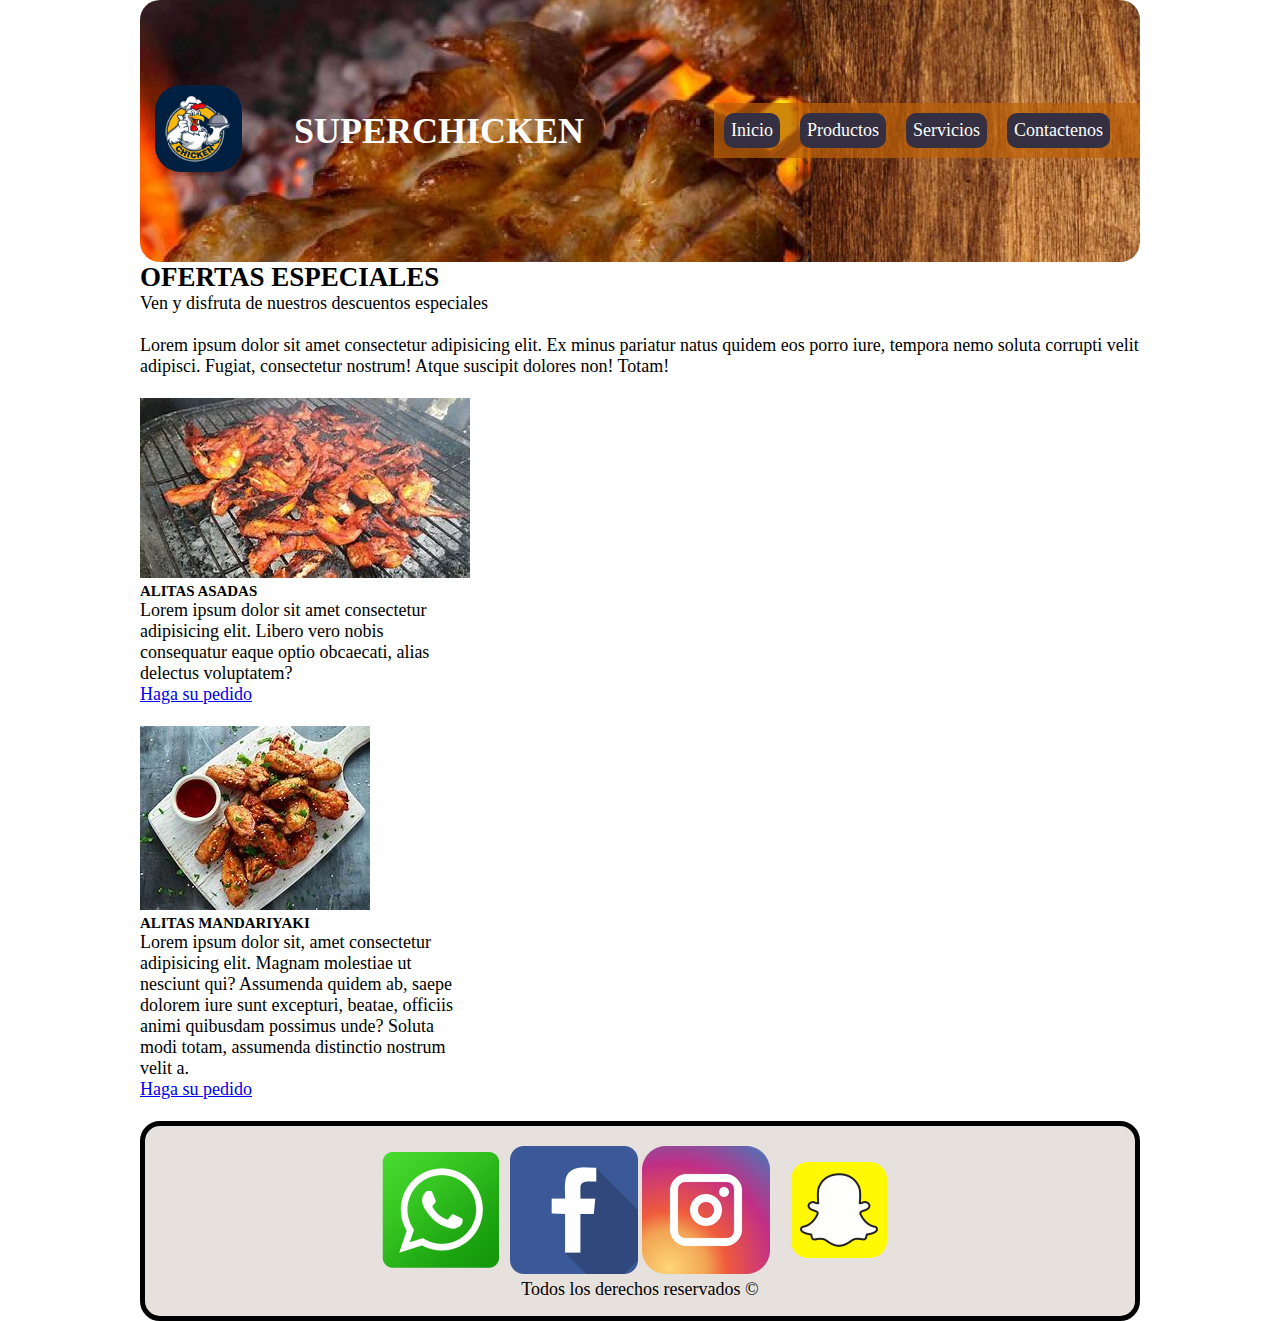
==== index.html @ 85a1d0b8 "Add files via upload" ====
<!DOCTYPE html>
<html lang="en">
<head>
    <meta charset="UTF-8">
    <meta name="viewport" content="width=device-width, initial-scale=1.0">
    <link rel="shortcut icon" href="images/chicken.ico" type="image/x-icon">
    <title>SUPERCHICKEN</title>
    <link rel="stylesheet" href="style.css">

</head>
<body>
    <header>
        <div class="logo">
            <img src="images/restaurant-logo.jpg" alt="Descargado de Google">
        </div>
        <div class="titulo">
        <h1>SUPERCHICKEN</h1>
        </div>
        <nav>
            <a href="index.html">Inicio</a>
            <a href="productos.html">Productos</a>
            <a href="servicios.html">Servicios</a>
            <a href="contactenos.html">Contactenos</a>
        </nav>
    </header>
    <main>
        <section>
            <h2>OFERTAS ESPECIALES</h2>
            <p>Ven y disfruta de nuestros descuentos especiales</p>
            <br>
            <p>Lorem ipsum dolor sit amet consectetur adipisicing elit. Ex minus pariatur natus quidem eos porro iure, tempora nemo soluta corrupti velit adipisci. Fugiat, consectetur nostrum! Atque suscipit dolores non! Totam!</p>
        </section>
<br>
        <div class="row mb-5">
            <div class="col">
                <div class="card" style="width: 18rem;">
                    <img src="images/alitas.jfif" class="Alitas Asadas" alt="...">
                    <div class="card-body">
                    <h5 class="card-title">ALITAS ASADAS</h5>
                    <p>Lorem ipsum dolor sit amet consectetur adipisicing elit. Libero vero nobis consequatur eaque optio obcaecati, alias delectus voluptatem?</p>
                    <a href="contactenos.html" class="btn btn-primary">Haga su pedido</a>
                    </div>
                </div>
            </div>
        <br>
            <div class="col">
                <div class="card" style="width: 18rem;">
                    <img src="images/alitas 2.jfif" class="Alitas Mandariyaki" alt="...">
                    <div class="card-body">
                    <h5 class="card-title">ALITAS MANDARIYAKI</h5>
                    <p>Lorem ipsum dolor sit, amet consectetur adipisicing elit. Magnam molestiae ut nesciunt qui? Assumenda quidem ab, saepe dolorem iure sunt excepturi, beatae, officiis animi quibusdam possimus unde? Soluta modi totam, assumenda distinctio nostrum velit a.</p>
                    <a href="contactenos.html" class="btn btn-primary">Haga su pedido</a>
                    </div>
                </div>
            </div>
        </div>
        
    </main>
    <br>
    <footer>
        <div class="footer1">
            <a href="https://web.whatsapp.com/" target="_blank"><img src="images/whatsapp.ico" alt="whatsapp"></a>
            <a href="https://www.facebook.com/" target="_blank"><img src="images/facebook.ico" alt="facebook"></a>
            <a href="https://www.instagram.com/" target="_blank"><img src="images/instagram.ico" alt="instagram"></a>
            <a href="https://www.snapchat.com/es" target="_blank"><img src="images/Snap.ico"alt="snapchat"></a>
       <div class="footer2">
            <p>Todos los derechos reservados &copy;</p>
      </div>
        </div>
    </footer>
</body>
</html>
---- style.css ----
*{
    box-sizing: border-box;
    padding: 0;
    margin: 0;
}

html{
    font-family: Cambria, Cochin, Georgia, Times, 'Times New Roman', serif;

    margin-left: 70px;
    margin-right: 70px;
    font-size: 18px;
    /* background-color: rgb(84, 100, 9); */

}

body{
    background-image: url(images/fondo.jpg);
    background-repeat: no-repeat;
    background-size: cover;
    background-attachment: fixed;
    margin-left: 70px;
    margin-right: 70px;
}

header{
    background-color: rgb(26, 29, 238);
    background-image: none;
    display: flex;
    justify-content: space-around;
    align-items: center;
    padding: 70px 0;
    background-image: url(images/PARRILLA.jpg);
    border-radius: 20px;
}

.logo{
    padding: 15px;
}

.logo img{
    width: 70%;
    border-radius: 30%;

}

.titulo{
    color: #fff;
    justify-content: center;
    margin-right: 130px;
}

nav{
    background-color: rgba(190, 97, 10, 0.719);
    padding: 10px;
    display: flex;
    justify-content: center;
    align-items: center;
    
}

nav a{
    background-color: rgb(53, 48, 65);
    color: #fff;
    padding: 7px;
    border-radius: 10px;
    text-decoration: none;
    margin-right: 20px;
}

nav a:hover{
    background-color: rgb(255, 255, 255);
    color: blue;
}

main{
    /* background-color: rgb(59, 87, 27); */
    width: 100%;
    margin: auto;
   
}

.formulario{
    width: 50%;
    margin: 40px auto;
    box-shadow: 3px 3px 3px 3px;
    background-color: rgba(186, 191, 197, 0.493);
    border-radius: 20px;
    padding: 25px;
}

footer .footer1{
    background-color: rgb(231, 225, 221);
    height: 200px;
    border: 5px solid rgb(0, 0, 0);
    border-radius: 20px;
    text-align: center;
    padding: 20px;
}
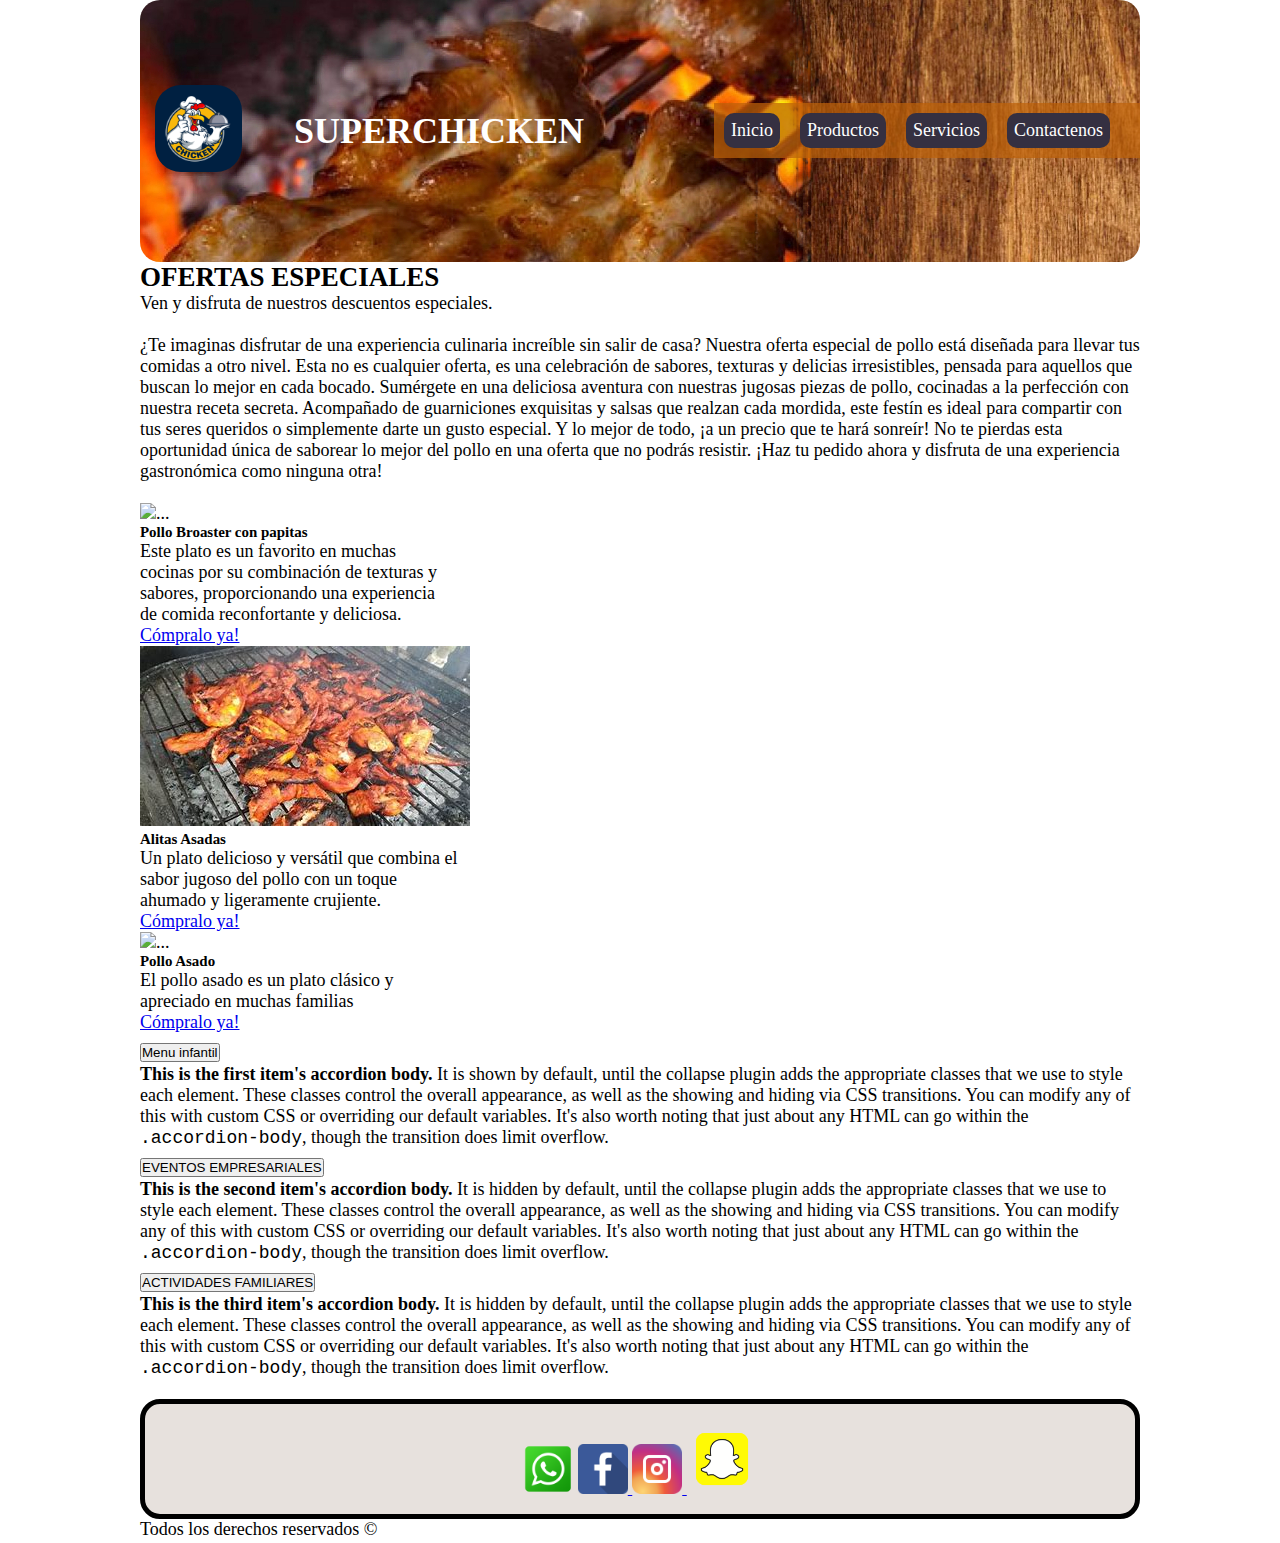
==== commit 147128f0: "Add files via upload" ====
--- a/index.html
+++ b/index.html
@@ -6,16 +6,17 @@
     <link rel="shortcut icon" href="images/chicken.ico" type="image/x-icon">
     <title>SUPERCHICKEN</title>
     <link rel="stylesheet" href="style.css">
-
+    <link href="https://cdn.jsdelivr.net/npm/bootstrap@5.0.2/dist/css/bootstrap.min.css" rel="stylesheet" integrity="sha384-EVSTQN3/azprG1Anm3QDgpJLIm9Nao0Yz1ztcQTwFspd3yD65VohhpuuCOmLASjC" crossorigin="anonymous">
 </head>
 <body>
     <header>
         <div class="logo">
-            <img src="images/restaurant-logo.jpg" alt="Descargado de Google">
+            <a href="index.html"><img src="images/restaurant-logo.jpg" alt="Descargado de Google"></a>
         </div>
         <div class="titulo">
         <h1>SUPERCHICKEN</h1>
         </div>
+        
         <nav>
             <a href="index.html">Inicio</a>
             <a href="productos.html">Productos</a>
@@ -26,46 +27,107 @@
     <main>
         <section>
             <h2>OFERTAS ESPECIALES</h2>
-            <p>Ven y disfruta de nuestros descuentos especiales</p>
+            <p>Ven y disfruta de nuestros descuentos especiales.</p>
             <br>
-            <p>Lorem ipsum dolor sit amet consectetur adipisicing elit. Ex minus pariatur natus quidem eos porro iure, tempora nemo soluta corrupti velit adipisci. Fugiat, consectetur nostrum! Atque suscipit dolores non! Totam!</p>
+            <p>¿Te imaginas disfrutar de una experiencia culinaria increíble sin salir de casa? Nuestra oferta especial de pollo está diseñada para llevar tus comidas a otro nivel. Esta no es cualquier oferta, es una celebración de sabores, texturas y delicias irresistibles, pensada para aquellos que buscan lo mejor en cada bocado.
+
+                Sumérgete en una deliciosa aventura con nuestras jugosas piezas de pollo, cocinadas a la perfección con nuestra receta secreta. Acompañado de guarniciones exquisitas y salsas que realzan cada mordida, este festín es ideal para compartir con tus seres queridos o simplemente darte un gusto especial. Y lo mejor de todo, ¡a un precio que te hará sonreír!
+                
+                No te pierdas esta oportunidad única de saborear lo mejor del pollo en una oferta que no podrás resistir. ¡Haz tu pedido ahora y disfruta de una experiencia gastronómica como ninguna otra!</p>
         </section>
 <br>
-        <div class="row mb-5">
-            <div class="col">
-                <div class="card" style="width: 18rem;">
-                    <img src="images/alitas.jfif" class="Alitas Asadas" alt="...">
-                    <div class="card-body">
-                    <h5 class="card-title">ALITAS ASADAS</h5>
-                    <p>Lorem ipsum dolor sit amet consectetur adipisicing elit. Libero vero nobis consequatur eaque optio obcaecati, alias delectus voluptatem?</p>
-                    <a href="contactenos.html" class="btn btn-primary">Haga su pedido</a>
-                    </div>
+
+        
+<div class="row mb-5">
+    <div class="col">
+        <div class="card" style="width: 17rem;">
+            <img src="images/Pollo frito con papas fritas .jpeg" class="card-img-top" alt="...">
+            <div class="card-body">
+            <h5 class="card-title">Pollo Broaster con papitas</h5>
+            <p class="card-text">Este plato es un favorito en muchas cocinas por su combinación de texturas y sabores, proporcionando una experiencia de comida reconfortante y deliciosa.</p>
+            <a href="#" class="btn btn-primary">Cómpralo ya!</a>
+            </div>
+        </div>
+    </div>
+
+    <div class="col">
+        <div class="card" style="width: 18rem;">
+            <img src="images/alitas.jfif" class="card-img-top" alt="...">
+            <div class="card-body">
+            <h5 class="card-title">Alitas Asadas</h5>
+            <p class="card-text">Un plato delicioso y versátil que combina el sabor jugoso del pollo con un toque ahumado y ligeramente crujiente.</p>
+            <a href="#" class="btn btn-primary">Cómpralo ya!</a>
+            </div>
+        </div>
+    </div>
+
+    <div class="col">
+        <div class="card" style="width: 18rem;">
+            <img src="images/Pollo asado1.jpg" class="card-img-top" alt="...">
+            <div class="card-body">
+            <h5 class="card-title">Pollo Asado</h5>
+            <p class="card-text">El pollo asado es un plato clásico y apreciado en muchas familias</p>
+            <a href="#" class="btn btn-primary">Cómpralo ya!</a>
+            </div>
+        </div>
+    </div>
+</div>
+
+        
+<!-- Acordeon -->
+ <div class="acordeon">
+        <div class="accordion my-5" id="accordionExample">
+            <div class="accordion-item">
+            <h2 class="accordion-header" id="headingOne">
+                <button class="accordion-button" type="button" data-bs-toggle="collapse" data-bs-target="#collapseOne" aria-expanded="true" aria-controls="collapseOne">
+                Menu infantil
+                </button>
+            </h2>
+            <div id="collapseOne" class="accordion-collapse collapse show" aria-labelledby="headingOne" data-bs-parent="#accordionExample">
+                <div class="accordion-body">
+                <strong>This is the first item's accordion body.</strong> It is shown by default, until the collapse plugin adds the appropriate classes that we use to style each element. These classes control the overall appearance, as well as the showing and hiding via CSS transitions. You can modify any of this with custom CSS or overriding our default variables. It's also worth noting that just about any HTML can go within the <code>.accordion-body</code>, though the transition does limit overflow.
                 </div>
             </div>
-        <br>
-            <div class="col">
-                <div class="card" style="width: 18rem;">
-                    <img src="images/alitas 2.jfif" class="Alitas Mandariyaki" alt="...">
-                    <div class="card-body">
-                    <h5 class="card-title">ALITAS MANDARIYAKI</h5>
-                    <p>Lorem ipsum dolor sit, amet consectetur adipisicing elit. Magnam molestiae ut nesciunt qui? Assumenda quidem ab, saepe dolorem iure sunt excepturi, beatae, officiis animi quibusdam possimus unde? Soluta modi totam, assumenda distinctio nostrum velit a.</p>
-                    <a href="contactenos.html" class="btn btn-primary">Haga su pedido</a>
-                    </div>
+            </div>
+            <div class="accordion-item">
+            <h2 class="accordion-header" id="headingTwo">
+                <button class="accordion-button collapsed" type="button" data-bs-toggle="collapse" data-bs-target="#collapseTwo" aria-expanded="false" aria-controls="collapseTwo">
+                EVENTOS EMPRESARIALES
+                </button>
+            </h2>
+            <div id="collapseTwo" class="accordion-collapse collapse" aria-labelledby="headingTwo" data-bs-parent="#accordionExample">
+                <div class="accordion-body">
+                <strong>This is the second item's accordion body.</strong> It is hidden by default, until the collapse plugin adds the appropriate classes that we use to style each element. These classes control the overall appearance, as well as the showing and hiding via CSS transitions. You can modify any of this with custom CSS or overriding our default variables. It's also worth noting that just about any HTML can go within the <code>.accordion-body</code>, though the transition does limit overflow.
                 </div>
             </div>
+            </div>
+            <div class="accordion-item">
+            <h2 class="accordion-header" id="headingThree">
+                <button class="accordion-button collapsed" type="button" data-bs-toggle="collapse" data-bs-target="#collapseThree" aria-expanded="false" aria-controls="collapseThree">
+                ACTIVIDADES FAMILIARES
+                </button>
+            </h2>
+            <div id="collapseThree" class="accordion-collapse collapse" aria-labelledby="headingThree" data-bs-parent="#accordionExample">
+                <div class="accordion-body">
+                <strong>This is the third item's accordion body.</strong> It is hidden by default, until the collapse plugin adds the appropriate classes that we use to style each element. These classes control the overall appearance, as well as the showing and hiding via CSS transitions. You can modify any of this with custom CSS or overriding our default variables. It's also worth noting that just about any HTML can go within the <code>.accordion-body</code>, though the transition does limit overflow.
+                </div>
+            </div>
+            </div>
         </div>
-        
+    </div>
     </main>
     <br>
     <footer>
-        <div class="footer1">
-            <a href="https://web.whatsapp.com/" target="_blank"><img src="images/whatsapp.ico" alt="whatsapp"></a>
-            <a href="https://www.facebook.com/" target="_blank"><img src="images/facebook.ico" alt="facebook"></a>
-            <a href="https://www.instagram.com/" target="_blank"><img src="images/instagram.ico" alt="instagram"></a>
-            <a href="https://www.snapchat.com/es" target="_blank"><img src="images/Snap.ico"alt="snapchat"></a>
-       <div class="footer2">
-            <p>Todos los derechos reservados &copy;</p>
-      </div>
+        <div class="footer1"> 
+            <a href="https://web.whatsapp.com/" target="_blank"> <img src="images/whatsapp.ico" alt="whatsapp" style="width: 50px; height: 50px;"></a> 
+            <a href="https://www.facebook.com/" target="_blank"> <img src="images/facebook.ico" alt="facebook" style="width: 50px; height: 50px;"> </a> 
+            <a href="https://www.instagram.com/" target="_blank"> <img src="images/instagram.ico" alt="instagram" style="width: 50px; height: 50px;"> </a> 
+            <a href="https://www.snapchat.com/es" target="_blank"> <img src="images/Snap.ico" alt="snapchat" style="width: 70px; height: 70px;"> </a> 
+        </div>
+            <div class="footer2">
+    <p>Todos los derechos reservados &copy;</p>
+</div>
+
         </div>
     </footer>
 </body>
--- a/style.css
+++ b/style.css
@@ -50,6 +50,7 @@
     margin-right: 130px;
 }
 
+
 nav{
     background-color: rgba(190, 97, 10, 0.719);
     padding: 10px;
@@ -91,7 +92,7 @@
 
 footer .footer1{
     background-color: rgb(231, 225, 221);
-    height: 200px;
+    height: 120px;
     border: 5px solid rgb(0, 0, 0);
     border-radius: 20px;
     text-align: center;
